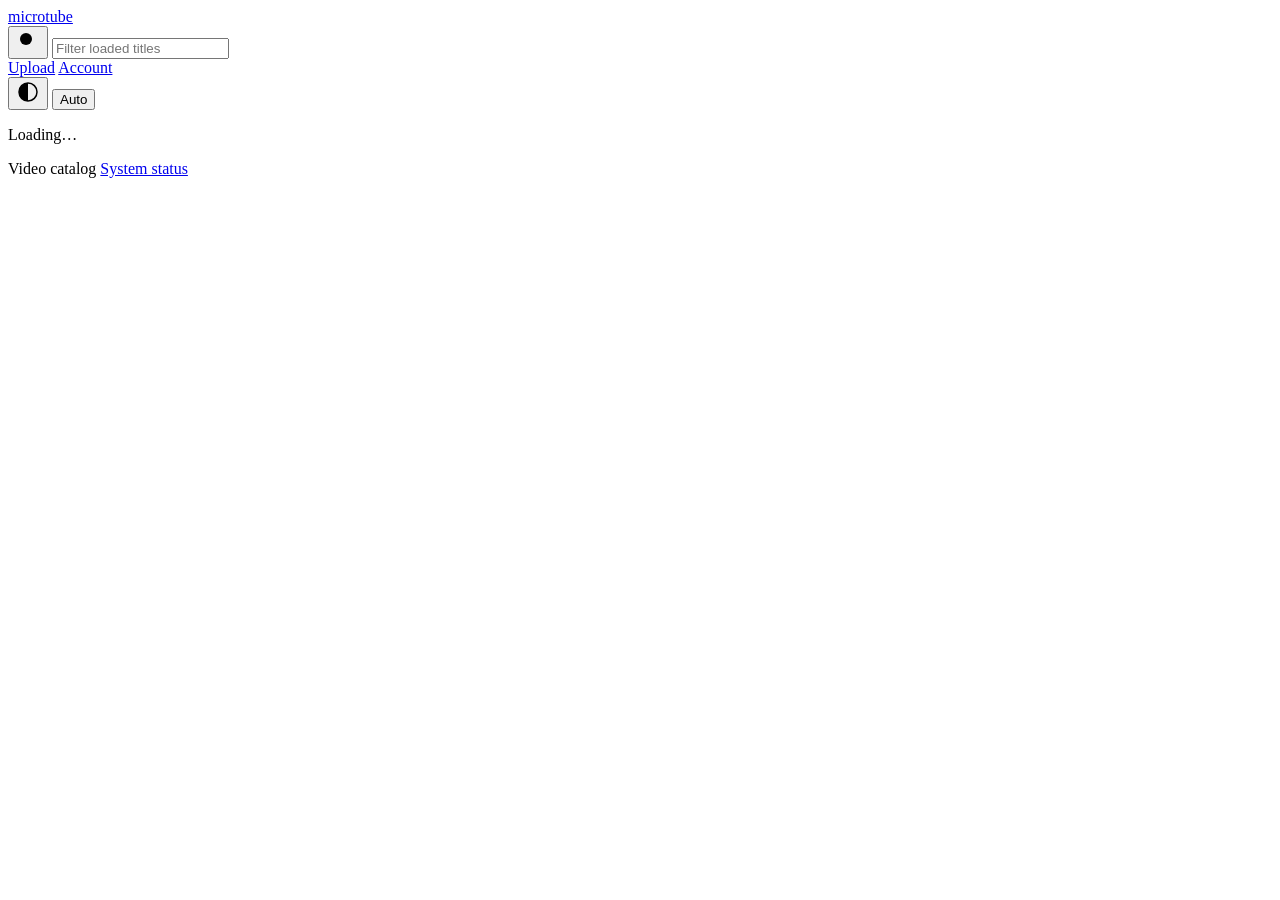
==== frontend/main/app/index.html @ 28474987 "display videos from DB on the frontend" ====
<!doctype html>
<html lang="en">
<head>
    <meta charset="UTF-8">
    <meta name="viewport" content="width=device-width, initial-scale=1">
    <meta name="theme-color" content="#ffffff">
    <meta name="description" content="MicroTube — watch and publish videos">
    <title>MicroTube</title>
    <script src="/shared/theme.js?v=2"></script>
    <link rel="stylesheet" href="/shared/base.css?v=4">
    <link rel="stylesheet" href="/shared/main.css">
    <script defer src="/app.js?v=3"></script>
</head>
<body>
    <div class="site-shell">
        <header class="site-header">
            <a class="brand" href="/" aria-label="MicroTube — home">microtube</a>
            <form class="search-form" id="search-form" role="search">
                <button type="submit" aria-label="Filter loaded titles">
                    <svg width="24" height="24" viewBox="0 0 24 24" aria-hidden="true"><circle cx="10" cy="10" r="6"/><path d="m15 15 6 6"/></svg>
                </button>
                <input id="global-search" name="search" type="search" placeholder="Filter loaded titles" aria-label="Filter loaded titles">
            </form>
            <nav class="header-actions" aria-label="Account">
                <a id="upload-link" href="http://localhost:8082/">Upload</a>
                <a id="account-link" href="http://localhost:8083/">Account</a>
                <div class="theme-control">
                    <button id="theme-toggle" class="theme-toggle" type="button" aria-label="Dark theme" aria-pressed="false">
                        <svg width="24" height="24" viewBox="0 0 24 24" aria-hidden="true" focusable="false">
                            <circle cx="12" cy="12" r="9" fill="none" stroke="currentColor" stroke-width="1.5"/>
                            <path d="M12 3a9 9 0 0 0 0 18Z" fill="currentColor"/>
                        </svg>
                    </button>
                    <button id="theme-auto" class="theme-auto" type="button" aria-label="Use system theme" aria-pressed="true">Auto</button>
                </div>
            </nav>
        </header>
        <main id="app-main"><p>Loading…</p></main>
        <footer class="catalog-footer">
            <span>Video catalog</span>
            <a id="status-link" href="http://localhost:8081/">System status</a>
        </footer>
    </div>
</body>
</html>
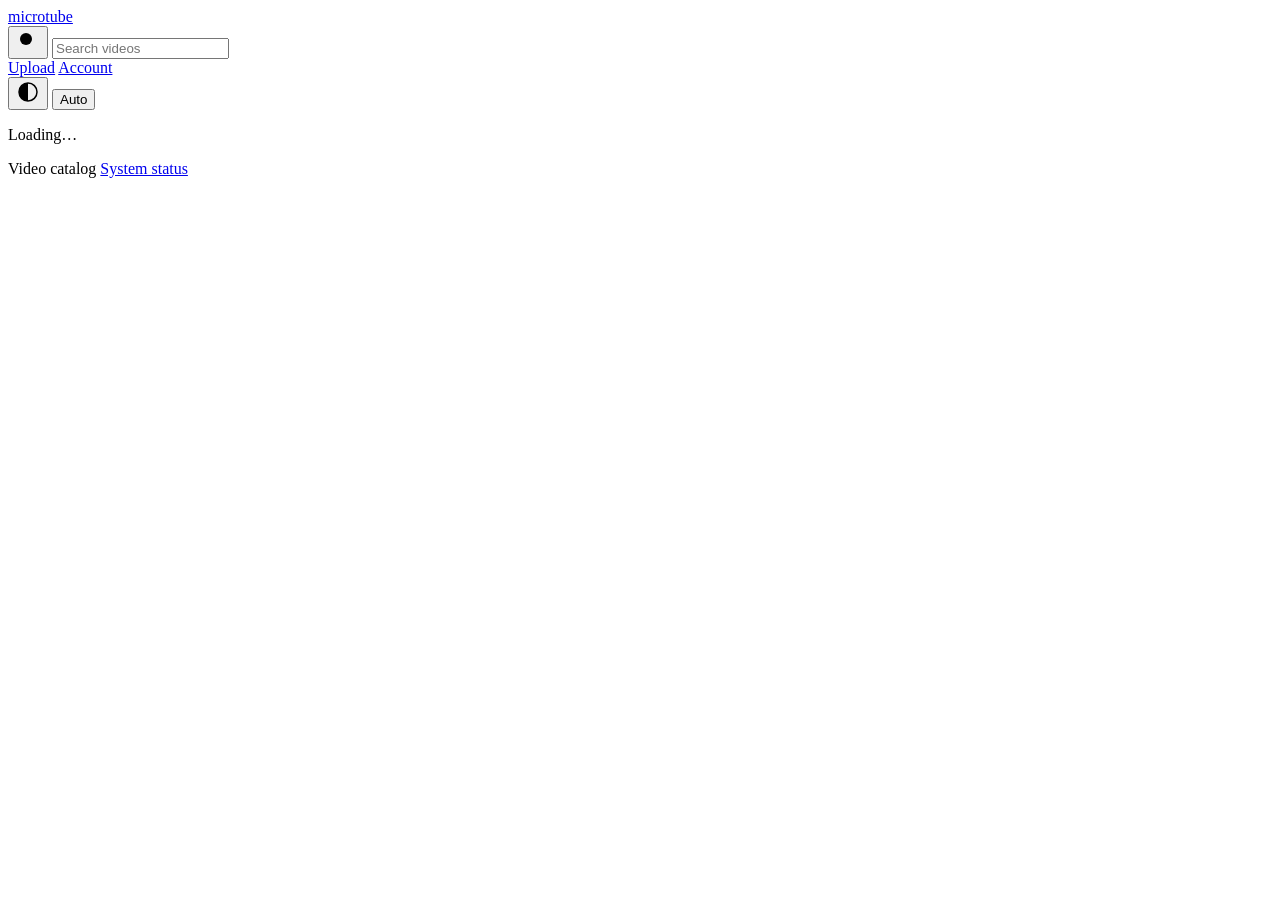
==== commit 8d3311e0: "add semantic text search" ====
--- a/frontend/main/app/index.html
+++ b/frontend/main/app/index.html
@@ -9,17 +9,17 @@
     <script src="/shared/theme.js?v=2"></script>
     <link rel="stylesheet" href="/shared/base.css?v=4">
     <link rel="stylesheet" href="/shared/main.css">
-    <script defer src="/app.js?v=3"></script>
+    <script defer src="/app.js?v=7"></script>
 </head>
 <body>
     <div class="site-shell">
         <header class="site-header">
             <a class="brand" href="/" aria-label="MicroTube — home">microtube</a>
             <form class="search-form" id="search-form" role="search">
-                <button type="submit" aria-label="Filter loaded titles">
+                <button type="submit" aria-label="Search videos">
                     <svg width="24" height="24" viewBox="0 0 24 24" aria-hidden="true"><circle cx="10" cy="10" r="6"/><path d="m15 15 6 6"/></svg>
                 </button>
-                <input id="global-search" name="search" type="search" placeholder="Filter loaded titles" aria-label="Filter loaded titles">
+                <input id="global-search" name="search" type="search" placeholder="Search videos" aria-label="Search videos">
             </form>
             <nav class="header-actions" aria-label="Account">
                 <a id="upload-link" href="http://localhost:8082/">Upload</a>
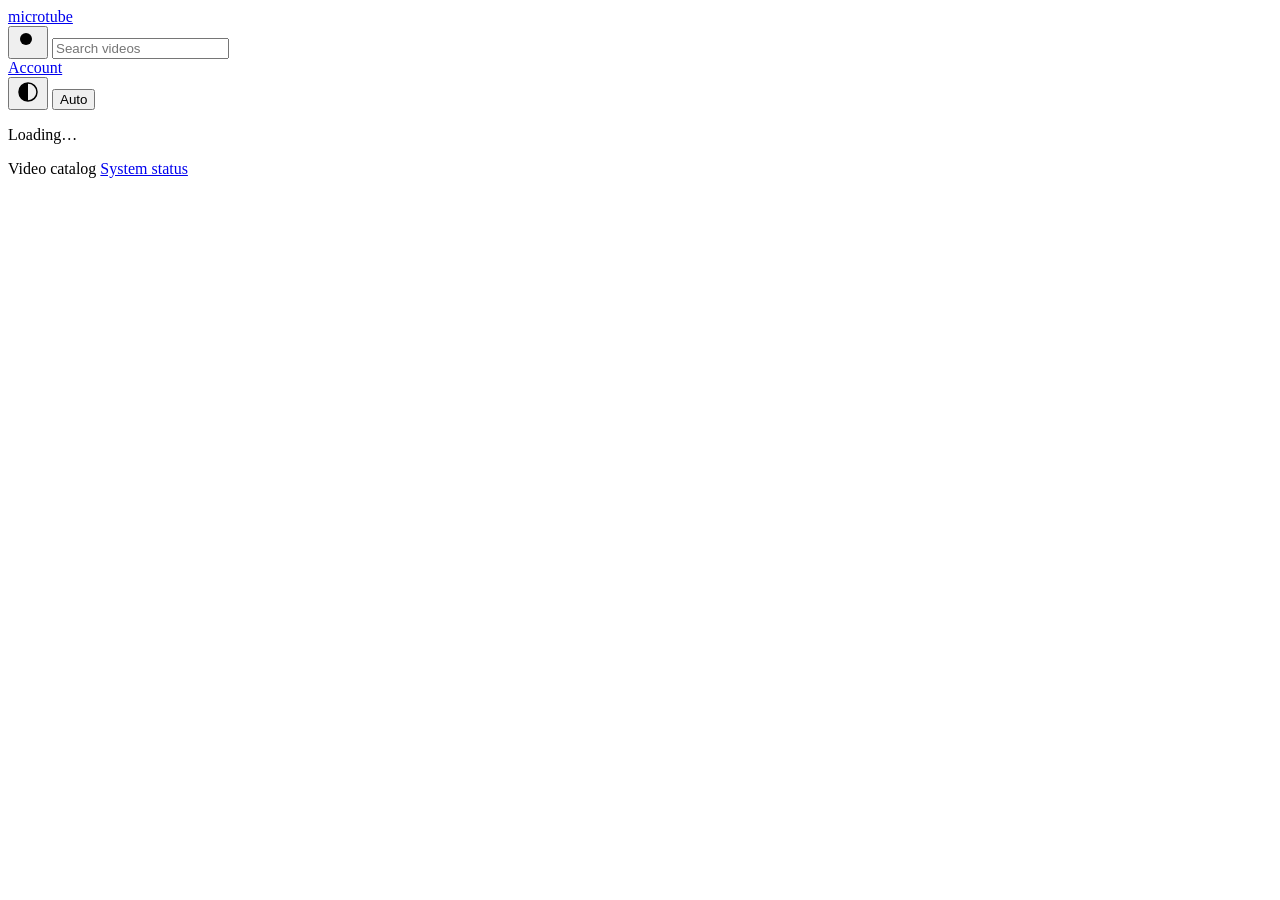
==== commit 3772607e: "[BUGFIX]: remove upload link for unauthenticated users" ====
--- a/frontend/main/app/index.html
+++ b/frontend/main/app/index.html
@@ -9,7 +9,7 @@
     <script src="/shared/theme.js?v=2"></script>
     <link rel="stylesheet" href="/shared/base.css?v=4">
     <link rel="stylesheet" href="/shared/main.css">
-    <script defer src="/app.js?v=7"></script>
+    <script defer src="/app.js?v=8"></script>
 </head>
 <body>
     <div class="site-shell">
@@ -22,7 +22,7 @@
                 <input id="global-search" name="search" type="search" placeholder="Search videos" aria-label="Search videos">
             </form>
             <nav class="header-actions" aria-label="Account">
-                <a id="upload-link" href="http://localhost:8082/">Upload</a>
+                <a id="upload-link" href="http://localhost:8082/" hidden>Upload</a>
                 <a id="account-link" href="http://localhost:8083/">Account</a>
                 <div class="theme-control">
                     <button id="theme-toggle" class="theme-toggle" type="button" aria-label="Dark theme" aria-pressed="false">
